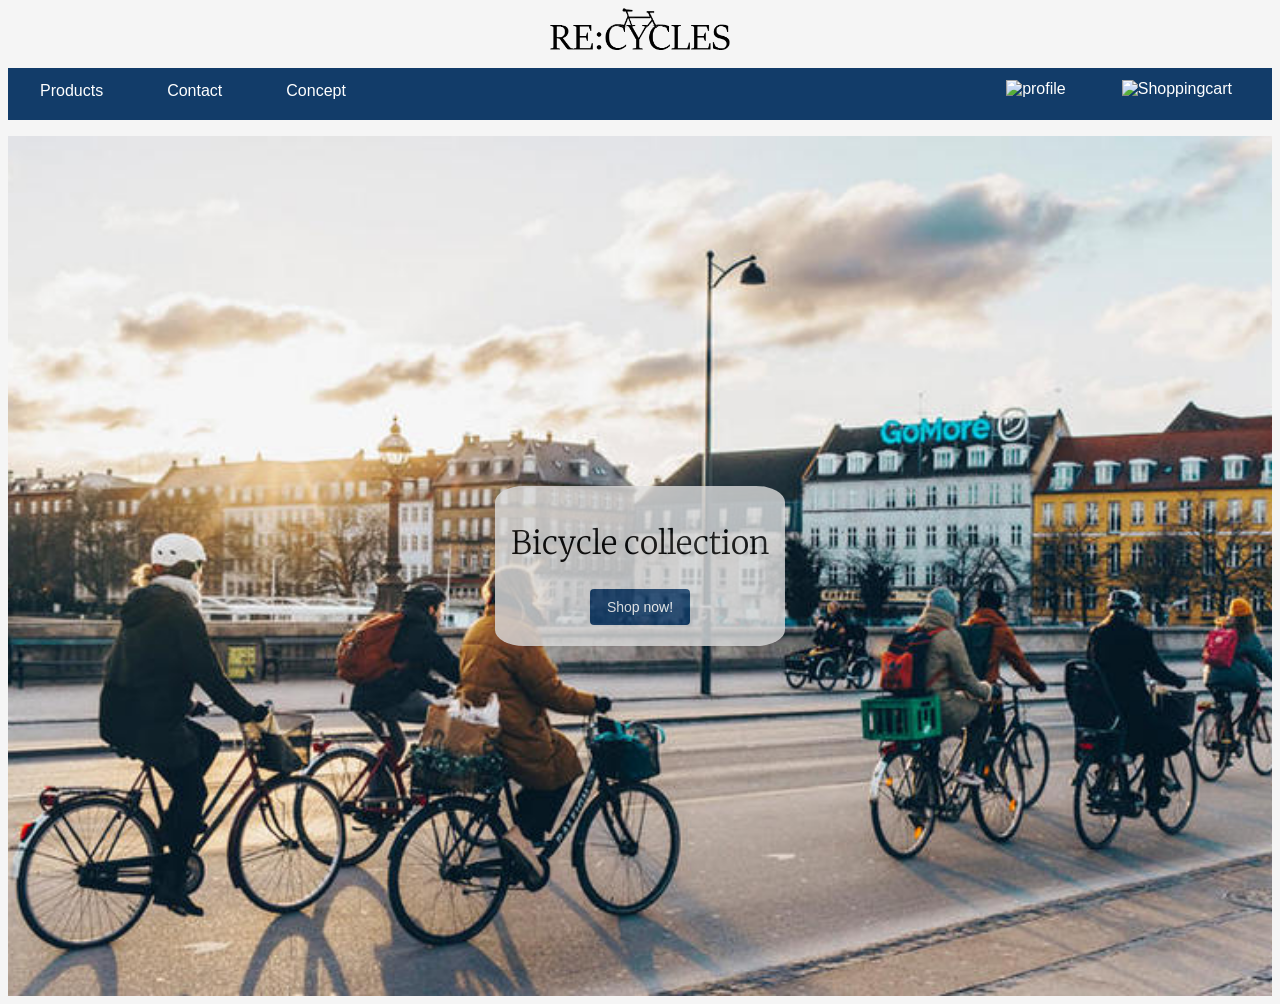
==== RECycles Client/index.html @ eb88340f "test" ====
<!DOCTYPE html>
<html lang="en">
<head>
    <link href="https://fonts.googleapis.com/css?family=Merriweather|Open+Sans:300&display=swap" rel="stylesheet">
    <link rel="stylesheet" href="Style.css">
    <meta charset="UTF-8">
    <title>RE:CYCLE - Home</title>

</head>
<body>
<header>
    <a href="index.html">
            <!--suppress CheckImageSize -->
        <img src="Images/Logo.png" class="LogoImg" alt="logo.png" height="42" width="180">
    </a>
<br/>
    <!--Alle script directory errors bliver fikset senere af Mig (Sebastian)-->
    <script src="JavascriptFiles\Menu.js"></script>
<p></p>
</header>
<!-- hero -->
    <header class="hero">
            <div class="banner">
                <h1 class="banner-title"> Bicycle collection </h1>
                <form action="Products.html">
                <button class="buttonLogIn" type="submit">Shop now!</button>
                </form>
            </div>
    </header>
    <!-- end of hero -->
</body>
</html>
---- RECycles Client/Style.css ----
/*General page-wide styling to the body of the site*/
Body {
    background-color: whitesmoke;
}
/*Setting fonts for the different text types on the website - making sure to have a uniform design throughout the page*/
p {
    font-style: normal;
    font-family: "Open Sans", sans-serif;
    font-weight: 100;
}
b {
    font-style: normal;
    font-family: "Open Sans", sans-serif;
    font-weight: 600;
}
h1,
h2,
h3,
h4,
h5,
h6 {
    font-family: "Merriweather", serif;
    font-weight: 300;
}
/*Adding the logo*/
.LogoImg {
    display: block;
    margin-left: auto;
    margin-right: auto;
    align-content: center
}
/*Styling the menu*/
ul {
    list-style-type: none;
    margin: 0;
    padding: 0;
    overflow: hidden;
    background-color: #123C69;
    font-family: Verdana, Perpetua, sans-serif;

}
li {
    float: left;
   
}
li a {
    display: block;
    color: white;
    height: 24px;
    text-align: center;
    padding: 4px 16px;
    text-decoration: none;

}
/*Styling for the specific links in the menu, including hover to change color,
all based on the different ID's attached to the HTML code.*/
#products {
    display: block;
    color: white;
    text-align: center;
    padding: 10px 16px;
    text-decoration: none;
}
#products:hover {
    background-color: #111;
    height: 32px
}
#contact {
    display: block;
    color: white;
    text-align: center;
    padding: 10px 16px;
    text-decoration: none;
}
#contact:hover {
    background-color: #111;
    height: 32px
}
#concept {
    display: block;
    color: white;
    text-align: center;
    padding: 10px 16px;
    text-decoration: none;
}
#concept:hover {
    background-color: #111;
    height: 32px
}
#cart {
float:right;
}
#cartlogo{
    padding: 8px 24px 8px 16px;
}
#cart:hover {
    background-color: #111;
    height: 52px
}
#profile {
    float:right;
}
#profileLogo {
    padding: 8px;

}
#profile:hover {
    background-color: #111;
    height: 52px
}
/*styling for the article tags; mostly used in Concept and Contact*/
Article {
    padding-left: 40px;
    Padding-right: 360px;
    width: 920px;
    float: left;
}
#ConceptImage {
    padding-top: 40px;
}
/*Hero*/
.banner {
    background-color: gainsboro;
    text-align: center;
    padding: 1rem;
    opacity: 0.8;
    display: inline-list-item;
    border-radius: 10%;


}
.hero {
    min-height: calc(100vh - 40px);
    background: url("./Images/dronning-louises-bro_cykler_martinheiberg.jpg") center/cover;
    display:flex;
    align-items: center;
    justify-content: center;}
.banner-btn {
    font-size: 1rem;
    background: white;
    color: #111111;
    cursor: pointer;
    border: 1px solid;
    }
.banner-title {
    color: black;
    justify-content: center;
}

/*Styling of the mens, womens and childrens tags on the Products page*/
h1,
h2,
h3,
h4,
h5,
h6 {
    font-family: "Merriweather", serif;
    font-weight: 300;
}
h1.SubheaderProducts {
    text-align: center;
}
.productsSub {
    display: flex;
    flex-direction: row;
    justify-content: space-between;
    padding-left:256px;
    padding-right:256px;
    flex-wrap: wrap;
}
.ProductCard img {
    max-width:300px;
    max-height:200px;
}
.ProductCard {
    box-shadow: 0px 5px 6px 4px rgba(0, 0, 0, 0.2);
    max-width: 300px;
    text-align: center;
    font-family: arial;
    margin-top: 12px;
    margin-bottom: 72px;
    margin-left:36px;
    margin-right:36px;
    flex-basis: 200%;
}

.ProductCard button {
    border: none;
    outline: 0;
    padding: 12px;
    color: white;
    background-color: orangered;
    text-align: center;
    cursor: pointer;
    width: 100%;
    font-size: 18px;
}
.ProductCard button:hover {
    opacity: 0.7;
}

#filter {
    margin-top: 32px;
    margin-bottom: 32px;
    text-align: center;
}
.price {
    color: grey;
    font-size: 28px;
}

/*Cart styles*/
.Shopping-cart {
    margin-left: 48px;
    margin-right: 48px;
}
.CartProduct {
    margin-left: 240px;
    margin-right: 240px;
    display: flex;
    justify-content: space-between;
}
#removeItemFromCart {
    height: 24px;
}
.info {
    margin-left: 240px;
    margin-right: 240px;
    display: flex;
    justify-content: space-between;
}
div.Shopping-cart p {
}
.CartHeader {
    Text-align: center;
}
#removeItemFromCart {
    margin-top: 14px;
}

.buttonLogOut {
    display: inline-block;
    border-radius: 4px;
    background-color: #123C69;
    border: none;
    color: #FFFFFF;
    text-align: center;
    font-size: 15px;
    padding: 12px;
    width: 125px;
    transition: all 0.5s;
    cursor: pointer;
    margin: 5px;
}
.buttonLogIn {
      display: inline-block;
      border-radius: 4px;
      background-color: #123C69;
      border: none;
      color: #FFFFFF;
      text-align: center;
      font-size: 14px;
      padding: 10px;
      width: 100px;
      transition: all 0.5s;
      cursor: pointer;
      margin: 5px;
  }

.buttonCont {
    display: inline-block;
    border-radius: 4px;
    background-color: #123C69;
    border: none;
    color: #FFFFFF;
    text-align: center;
    font-size: 14px;
    padding: 10px;
    width: 100px;
    transition: all 0.5s;
    cursor: pointer;
    margin: 5px;
}

.buttonSignUp {
    display: inline-block;
    border-radius: 4px;
    background-color: #123C69;
    border: none;
    color: #FFFFFF;
    text-align: center;
    font-size: 14px;
    padding: 10px;
    width: 100px;
    height: 40px;
    transition: all 0.5s;
    cursor: pointer;
    margin: 5px;
    position: absolute;
    right: 941px;
}

input[type=textLogin] {
    width: 21.7%;
    padding: 12px 20px;
    margin: 8px 0;
    box-sizing: border-box;
    border: 2px #123C69;
    border-radius: 4px;
    display: inline-block;
    font-size: 90%;
}

input[type=textCon] {
    width: 21.7%;
    padding: 12px 20px;
    margin: 8px 0;
    box-sizing: border-box;
    border: 2px #123C69;
    border-radius: 4px;
    display: inline-block;
    font-size: 90%;
}


input[type='radio1'] {
    height: 30px;
    width: 30px;
}

textarea {
    resize: none;
    height: 100%;
    width: 21.7%;
}

.h3Concept{
    display: flex;
    flex-direction: row;
    flex-wrap: nowrap;
    justify-content: space-between;
    align-items: flex-start;
}

.conceptImg {
    border-radius: 75%;
}

.h3Concept1 {
    flex-basis: 100%;
    padding: 15px;
    text-align: justify;
    text-justify: inter-word;
}

.ourConcept{
    display: flex;
    flex-direction: row;
    flex-wrap: nowrap;
    justify-content: center;
    align-items: flex-start;
}
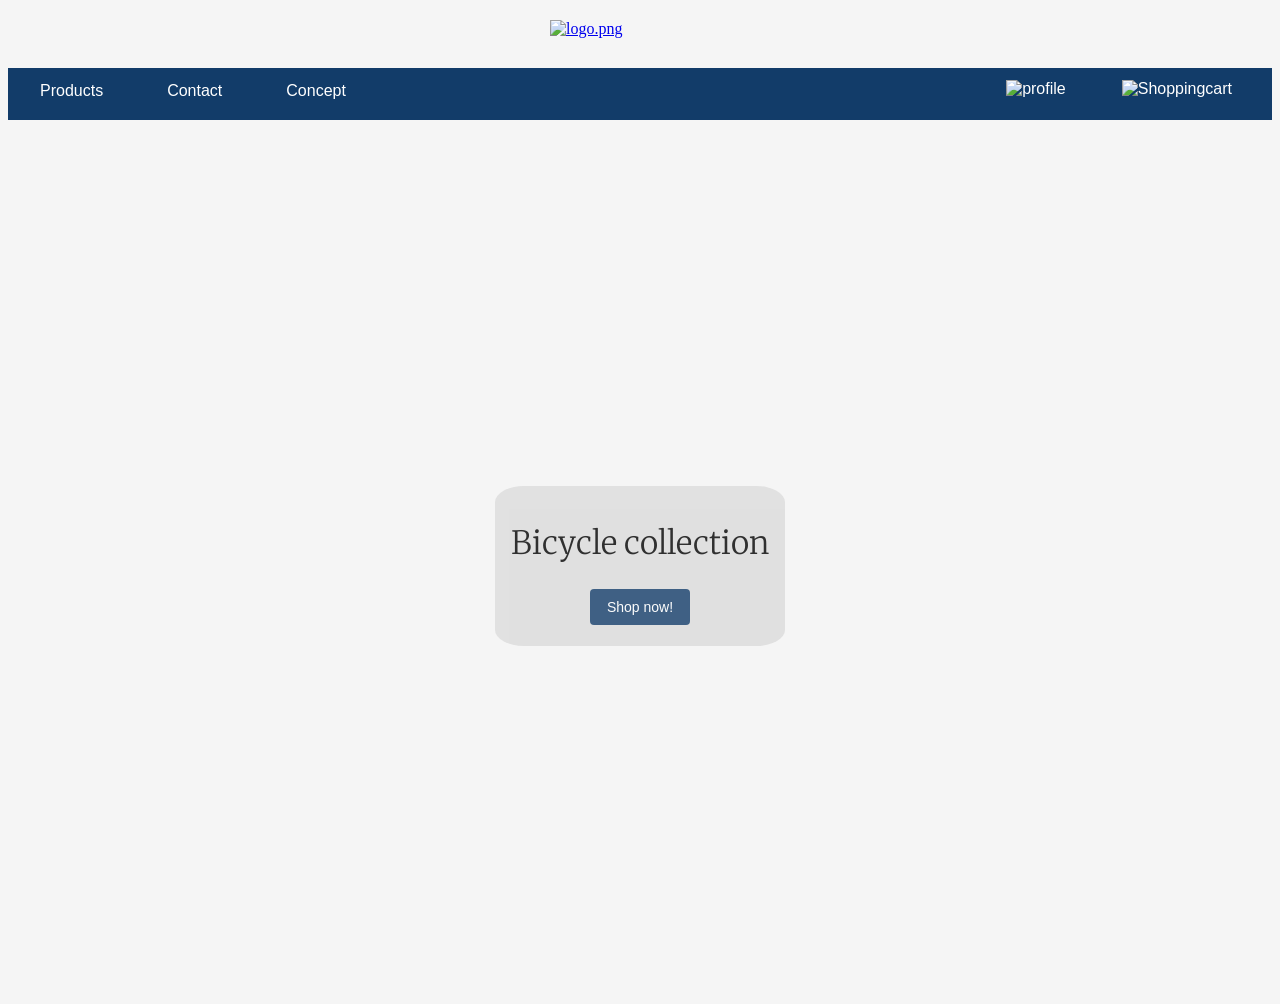
==== commit 4e2ddad4: "Oprydning af filer, ændring af paths, samt removal af overflødig kode" ====
--- a/RECycles Client/index.html
+++ b/RECycles Client/index.html
@@ -11,7 +11,7 @@
 <header>
     <a href="index.html">
             <!--suppress CheckImageSize -->
-        <img src="Images/Logo.png" class="LogoImg" alt="logo.png" height="42" width="180">
+        <img src="https://lh3.googleusercontent.com/[base64]w321-h76-no" class="LogoImg" alt="logo.png" height="42" width="180">
     </a>
 <br/>
     <!--Alle script directory errors bliver fikset senere af Mig (Sebastian)-->
--- a/RECycles Client/Style.css
+++ b/RECycles Client/Style.css
@@ -131,7 +131,7 @@
 }
 .hero {
     min-height: calc(100vh - 40px);
-    background: url("./Images/dronning-louises-bro_cykler_martinheiberg.jpg") center/cover;
+    background: url("https://lh3.googleusercontent.com/[base64]w870-h487-no") center/cover;
     display:flex;
     align-items: center;
     justify-content: center;}
